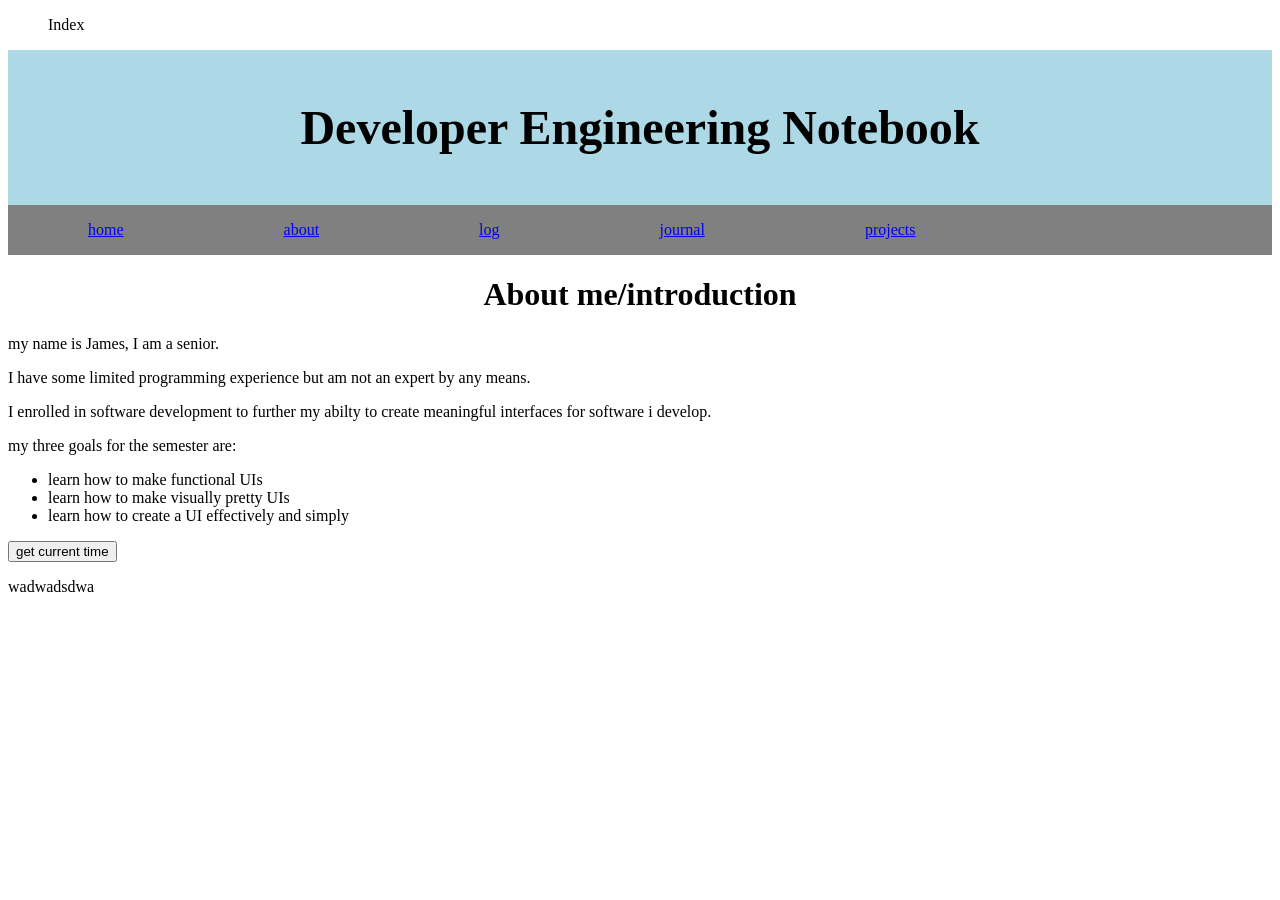
==== index.html @ 485debd4 "Base code adds base code to repository, needed for the project" ====
<!DOCTYPE html>
<html lang="en">
<head>
    <meta charset="UTF-8">
    <meta name="viewport" content="width=device-width, initial-scale=1.0">
    <link rel="stylesheet" href="css\style.css" type="text/css">
    <script src="js\script.js" defer></script>
    <title>Index page</title>
</head>
<body>
    <nav>
        <ol>
        <li class="linklist">Index</li>
        </ol>
    </nav>
    <div class="top">
        <h1>Developer Engineering Notebook</h1>
        <ol class="navcap">
            <li class="navlist"><a href="index.html">home</a></li><li class="navlist"><a href="about.html">about</a></li><li class="navlist"><a href="ai-log.html">log</a></li><li class="navlist"><a href="journal.html">journal</a></li><li class="navlist"><a href="projects.html">projects</a></li>
        </ol>
    </div>
    <h1 class="title">About me/introduction</h1>
    <p>my name is James, I am a senior.</p>
    <p>I have some limited programming experience but am not an expert by any means.</p>
    <p>I enrolled in software development to further my abilty to create meaningful interfaces for software i develop.</p>
    <p>my three goals for the semester are:</p>
    <ul>
        <li>learn how to make functional UIs</li>
        <li>learn how to make visually pretty UIs</li>
        <li>learn how to create a UI effectively and simply</li>
    </ul>
    <div>
        <button onclick="gettime()">get current time</button>
        <p id="timefill">wadwadsdwa</p>
    </div>
</body>
</html>
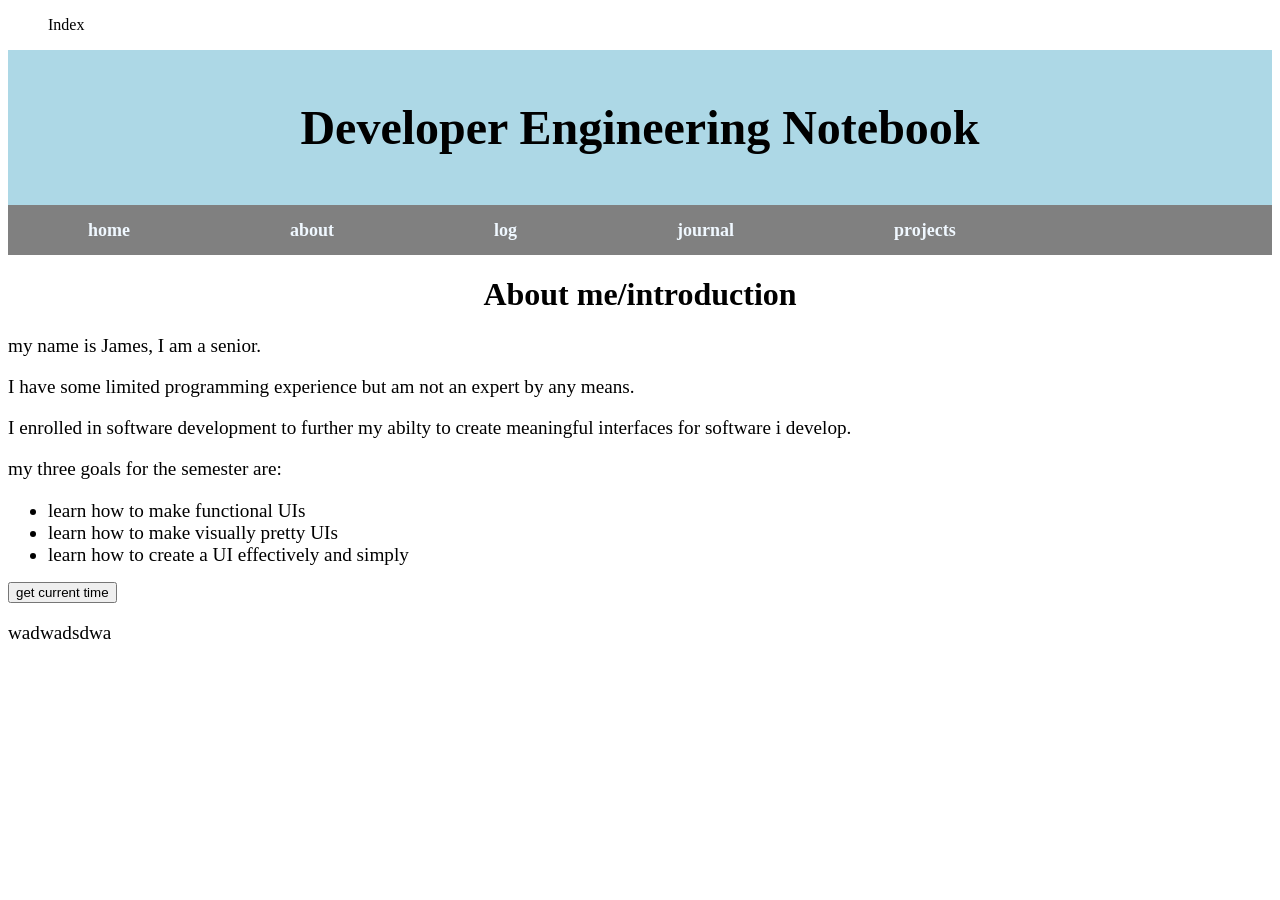
==== commit 4328b392: "Add files via upload" ====
--- a/index.html
+++ b/index.html
@@ -7,7 +7,7 @@
     <script src="js\script.js" defer></script>
     <title>Index page</title>
 </head>
-<body>
+<body class="index">
     <nav>
         <ol>
         <li class="linklist">Index</li>
@@ -20,16 +20,18 @@
         </ol>
     </div>
     <h1 class="title">About me/introduction</h1>
-    <p>my name is James, I am a senior.</p>
-    <p>I have some limited programming experience but am not an expert by any means.</p>
-    <p>I enrolled in software development to further my abilty to create meaningful interfaces for software i develop.</p>
-    <p>my three goals for the semester are:</p>
-    <ul>
+    <div class="backdrop">
+        <p>my name is James, I am a senior.</p>
+        <p>I have some limited programming experience but am not an expert by any means.</p>
+        <p>I enrolled in software development to further my abilty to create meaningful interfaces for software i develop.</p>
+        <p>my three goals for the semester are:</p>
+        <ul>
         <li>learn how to make functional UIs</li>
         <li>learn how to make visually pretty UIs</li>
         <li>learn how to create a UI effectively and simply</li>
-    </ul>
-    <div>
+        </ul>
+    </div>
+    <div class="backdrop">
         <button onclick="gettime()">get current time</button>
         <p id="timefill">wadwadsdwa</p>
     </div>
